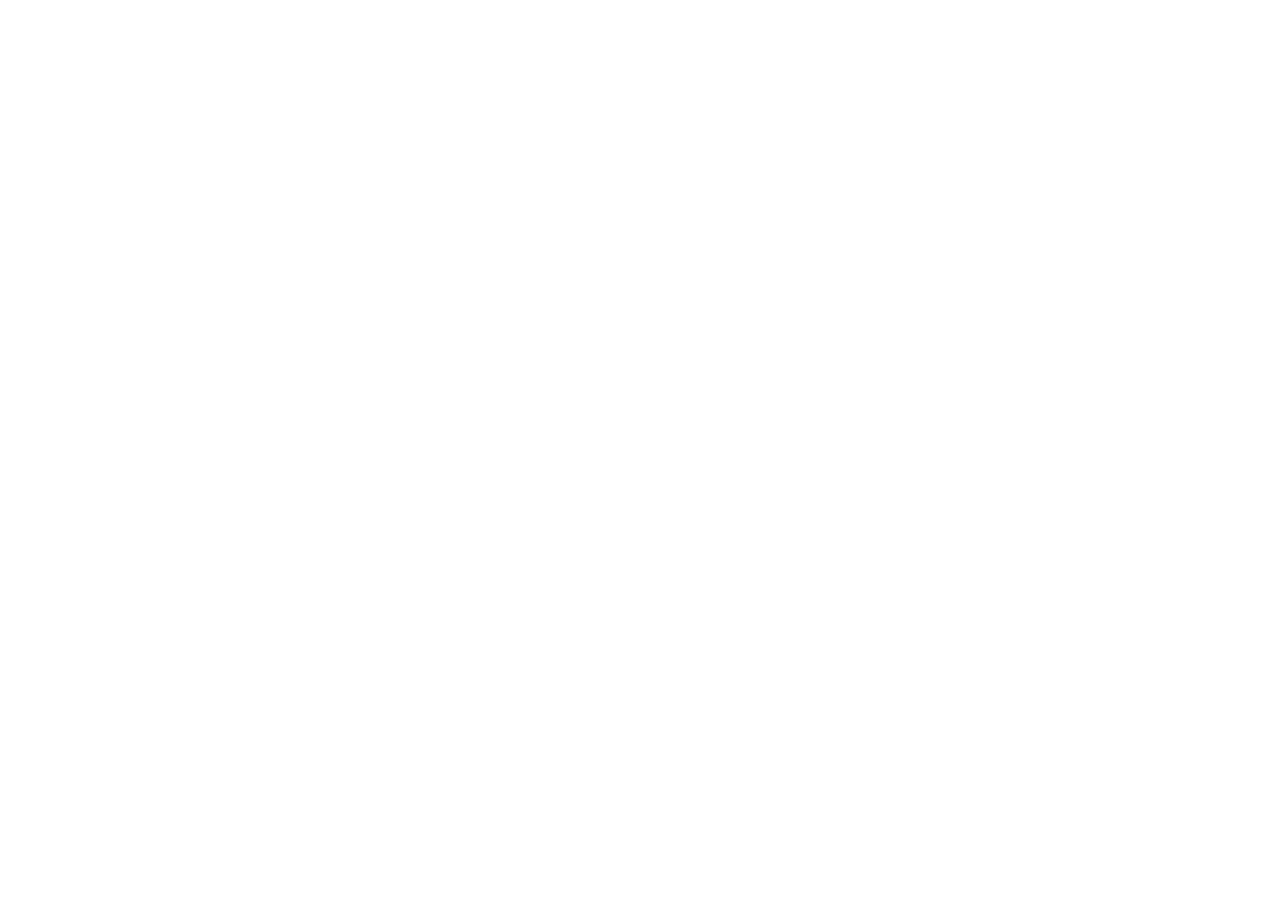
==== Udemy/index.html @ 025c90ea "JavaScript" ====
<!DOCTYPE html>
<html lang="pt-br">
<head>
    <meta charset="UTF-8">
    <meta name="viewport" content="width=device-width, initial-scale=1.0">
    <link rel="stylesheet" href="/Udemy/style.css">
    <title>Mesclando HTML e JavaScript</title>
</head>
<body>

    <script src="/Udemy/JavaScript/aulaUdemy.js">
        //Utilizando JS no HTML. ESSE TIPO DE CÓDIGO NÃO É RECOMENDADO, NÃO É UMA BOA PRÁTICA.
        console.log ("Estamos utilizando JAVASCRIPT");
    </script>
    
</body>
</html>
---- Udemy/style.css ----
* {
    color: black;
}
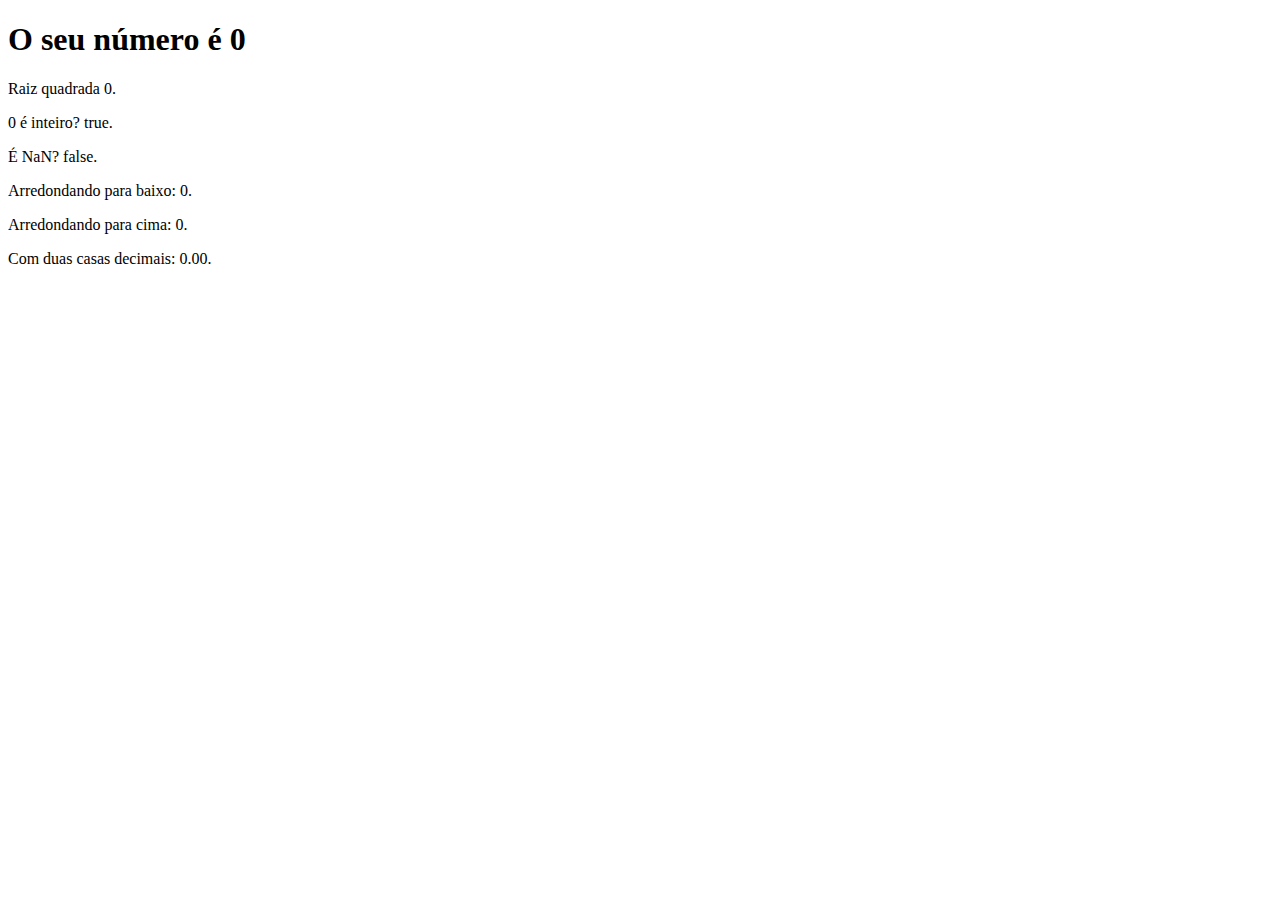
==== commit f53775c1: "Continuando os estudos" ====
--- a/Udemy/index.html
+++ b/Udemy/index.html
@@ -3,15 +3,18 @@
 <head>
     <meta charset="UTF-8">
     <meta name="viewport" content="width=device-width, initial-scale=1.0">
-    <link rel="stylesheet" href="/Udemy/style.css">
-    <title>Mesclando HTML e JavaScript</title>
+    <meta http-equiv="X-UA-Compatible" content="ie-edge">
+    <title>Exercícios com strings</title>
 </head>
 <body>
+    
+    <section>
+        <h1>O seu número é <span id="numero-titulo"> </span></h1>
+    </section>
 
-    <script src="/Udemy/JavaScript/aulaUdemy.js">
-        //Utilizando JS no HTML. ESSE TIPO DE CÓDIGO NÃO É RECOMENDADO, NÃO É UMA BOA PRÁTICA.
-        console.log ("Estamos utilizando JAVASCRIPT");
-    </script>
+    <div id="texto"></div>
+    
+   <script src="JavaScript/exercicioComNumbers.js"></script>
     
 </body>
 </html>